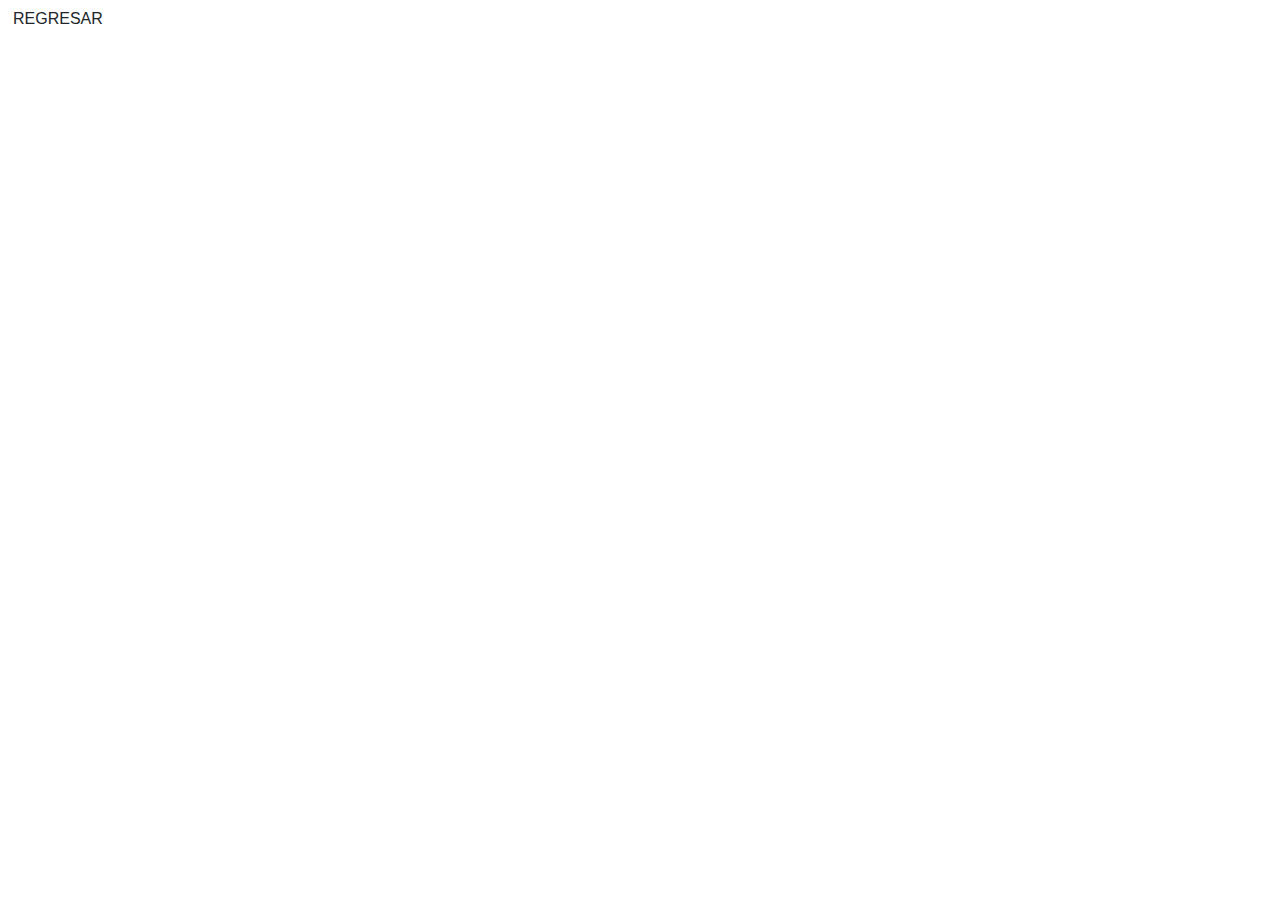
==== pag/denied.html @ b66074ae "avance" ====
<!doctype html>
<html lang="en">
  <head>
    <!-- Required meta tags -->
    <meta charset="utf-8">
    <meta name="viewport" content="width=device-width, initial-scale=1, shrink-to-fit=no">

    <!-- Bootstrap CSS -->
    <link rel="stylesheet" href="https://maxcdn.bootstrapcdn.com/bootstrap/4.0.0/css/bootstrap.min.css" integrity="sha384-Gn5384xqQ1aoWXA+058RXPxPg6fy4IWvTNh0E263XmFcJlSAwiGgFAW/dAiS6JXm" crossorigin="anonymous">

    <title>Error</title>
  </head>

  <style>
      body
      {
        background-image: url('https://i0.wp.com/windtux.com/wp-content/uploads/2016/11/tux-triste.png?ssl=1');
        height: 100vh;
        background-repeat: no-repeat;
        background-size: cover;
        width: 100%;
        background-position: center center;
      }
  </style>
  <body>

    <a class="btn">REGRESAR</a>


    <!-- Optional JavaScript -->
    <!-- jQuery first, then Popper.js, then Bootstrap JS -->
    <script src="https://code.jquery.com/jquery-3.2.1.slim.min.js" integrity="sha384-KJ3o2DKtIkvYIK3UENzmM7KCkRr/rE9/Qpg6aAZGJwFDMVNA/GpGFF93hXpG5KkN" crossorigin="anonymous"></script>
    <script src="https://cdnjs.cloudflare.com/ajax/libs/popper.js/1.12.9/umd/popper.min.js" integrity="sha384-ApNbgh9B+Y1QKtv3Rn7W3mgPxhU9K/ScQsAP7hUibX39j7fakFPskvXusvfa0b4Q" crossorigin="anonymous"></script>
    <script src="https://maxcdn.bootstrapcdn.com/bootstrap/4.0.0/js/bootstrap.min.js" integrity="sha384-JZR6Spejh4U02d8jOt6vLEHfe/JQGiRRSQQxSfFWpi1MquVdAyjUar5+76PVCmYl" crossorigin="anonymous"></script>
  </body>
</html>
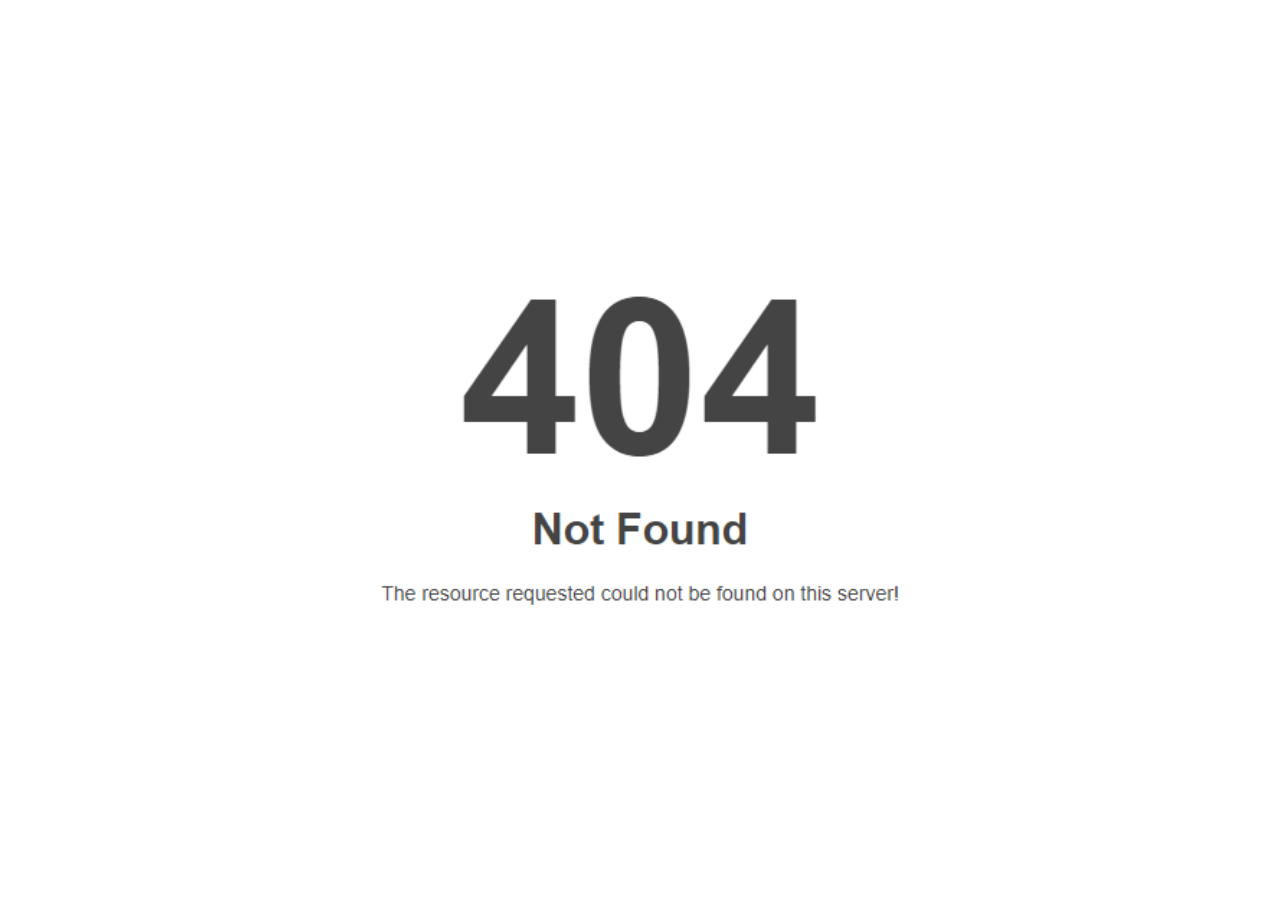
==== commit 9127319f: "Sistema v1.10 (optimizado)" ====
--- a/pag/denied.html
+++ b/pag/denied.html
@@ -5,8 +5,11 @@
     <meta charset="utf-8">
     <meta name="viewport" content="width=device-width, initial-scale=1, shrink-to-fit=no">
 
+    <meta http-equiv="refresh" content="5; url=../log.html">
+
     <!-- Bootstrap CSS -->
     <link rel="stylesheet" href="https://maxcdn.bootstrapcdn.com/bootstrap/4.0.0/css/bootstrap.min.css" integrity="sha384-Gn5384xqQ1aoWXA+058RXPxPg6fy4IWvTNh0E263XmFcJlSAwiGgFAW/dAiS6JXm" crossorigin="anonymous">
+    <link rel="icon" href="../images/denied.png">
 
     <title>Error</title>
   </head>
@@ -14,7 +17,7 @@
   <style>
       body
       {
-        background-image: url('https://i0.wp.com/windtux.com/wp-content/uploads/2016/11/tux-triste.png?ssl=1');
+        background-image: url('../images/404.png');
         height: 100vh;
         background-repeat: no-repeat;
         background-size: cover;
@@ -24,9 +27,6 @@
   </style>
   <body>
 
-    <a class="btn">REGRESAR</a>
-
-
     <!-- Optional JavaScript -->
     <!-- jQuery first, then Popper.js, then Bootstrap JS -->
     <script src="https://code.jquery.com/jquery-3.2.1.slim.min.js" integrity="sha384-KJ3o2DKtIkvYIK3UENzmM7KCkRr/rE9/Qpg6aAZGJwFDMVNA/GpGFF93hXpG5KkN" crossorigin="anonymous"></script>
